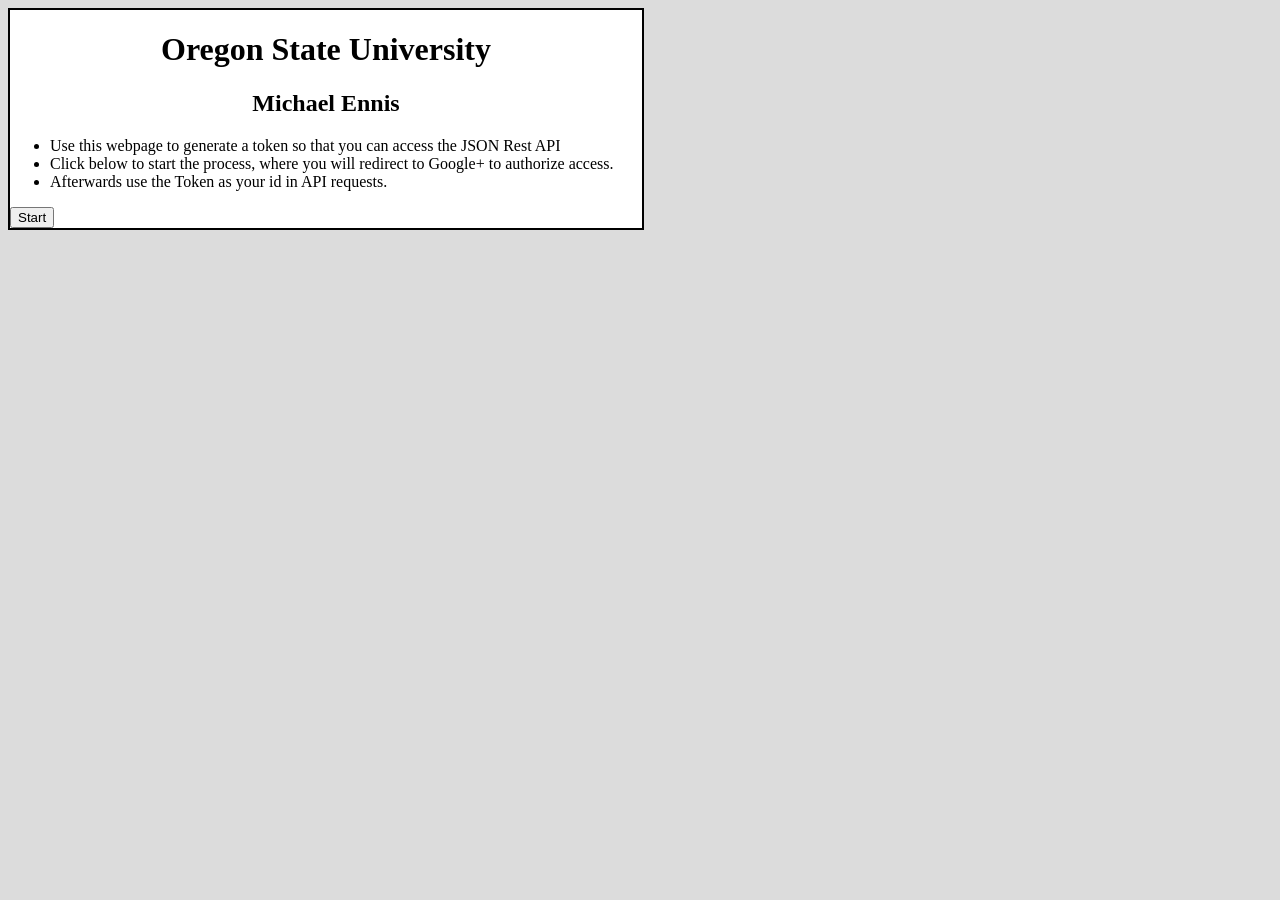
==== index.html @ 8986d100 "Update" ====
<!DOCTYPE html>
<html>
	<head>
		<title>CS 496 Final Project</title>
		<script src="https://code.jquery.com/jquery-3.2.1.slim.min.js" integrity="sha384-KJ3o2DKtIkvYIK3UENzmM7KCkRr/rE9/Qpg6aAZGJwFDMVNA/GpGFF93hXpG5KkN" crossorigin="anonymous"></script>
		<script src="https://cdnjs.cloudflare.com/ajax/libs/popper.js/1.12.3/umd/popper.min.js" integrity="sha384-vFJXuSJphROIrBnz7yo7oB41mKfc8JzQZiCq4NCceLEaO4IHwicKwpJf9c9IpFgh" crossorigin="anonymous"></script>
		<script src="https://maxcdn.bootstrapcdn.com/bootstrap/4.0.0-beta.2/js/bootstrap.min.js" integrity="sha384-alpBpkh1PFOepccYVYDB4do5UnbKysX5WZXm3XxPqe5iKTfUKjNkCk9SaVuEZflJ" crossorigin="anonymous"></script>
		<link rel="stylesheet" href="style.css" type="text/css">
	</head>
	<body>
		<div class="container" id="main">
			
			<div class="col-xs-9"> <h1 class="text-primary">Oregon State University </h1> </div>
			<div class="col-xs-9"> <h2 class="text-primary"> Michael Ennis<h2></div> 
		
			<div class="cox-xs-6">
				<ul>
					<li> Use this webpage to generate a token so that you can access the JSON Rest API </li>
					<li> Click below to start the process, where you will redirect to Google+ to authorize access. </li>
					<li> Afterwards use the Token as your id in API requests. </li> 
				</ul>
			</div>
			
			<div class="col-xs-3"><button onclick="location.href='https://accounts.google.com/o/oauth2/v2/auth?response_type=code&client_id=1024414908095-7rdg82irp2utqa49sjnoj3h26f7mmoo3.apps.googleusercontent.com&redirect_uri=https://coinaccountosu-186723.appspot.com/oauth&scope=email&state={{ state }}';">Start</button></div>
		
		</div>
	</body>
</html>
---- style.css ----
body {
	background-color: #DCDCDC
}

#main {
	background-color: white;
	border-style: solid;
	border-width: 2px;
	width: 50%;
}

h1 {
	text-align: center; 
}

h2 {
	text-align: center; 
}
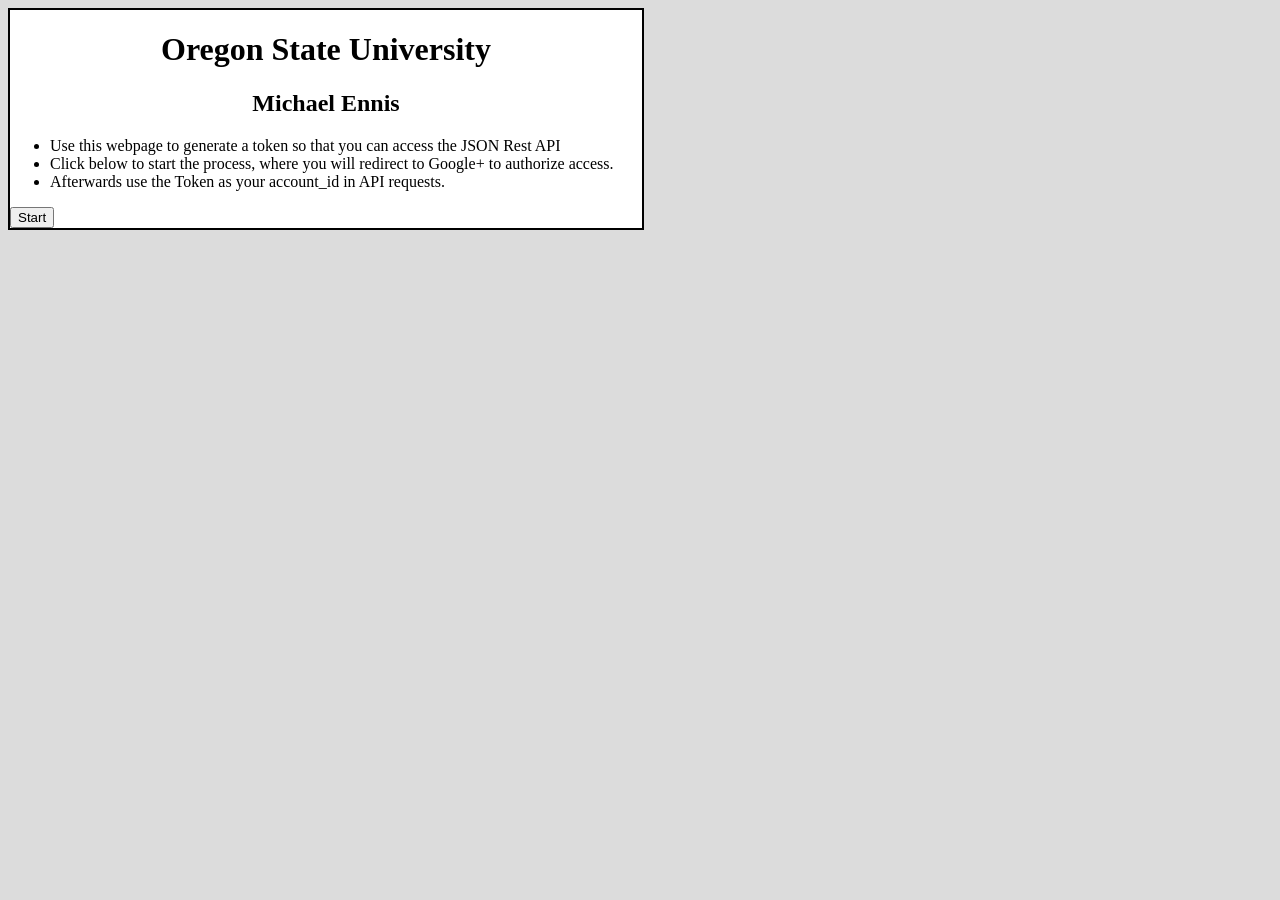
==== commit b729fdc3: "Final Project Last Updates" ====
--- a/index.html
+++ b/index.html
@@ -17,7 +17,7 @@
 				<ul>
 					<li> Use this webpage to generate a token so that you can access the JSON Rest API </li>
 					<li> Click below to start the process, where you will redirect to Google+ to authorize access. </li>
-					<li> Afterwards use the Token as your id in API requests. </li> 
+					<li> Afterwards use the Token as your account_id in API requests. </li> 
 				</ul>
 			</div>
 			
